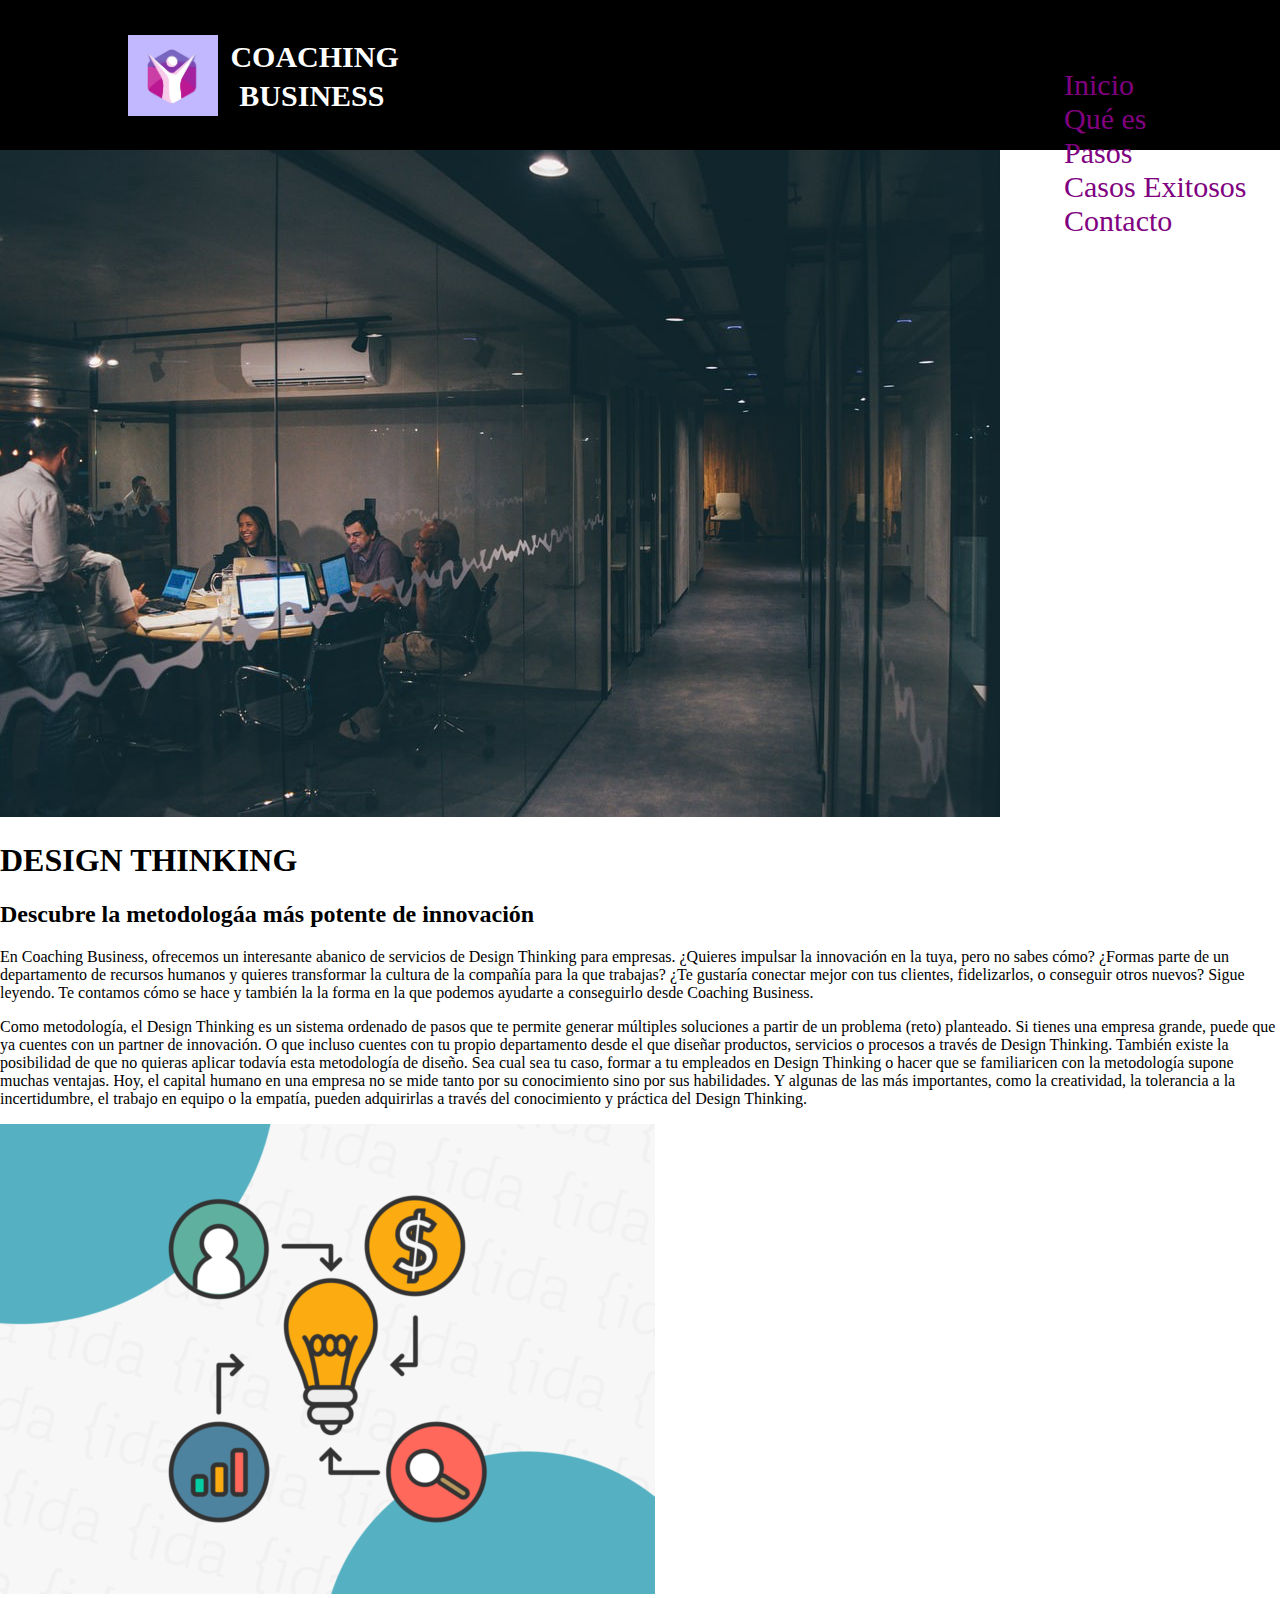
==== HTML/index.html @ 9c5cd142 "first commit" ====
<!DOCTYPE html>
<html lang="en">
<head>
    <meta charset="UTF-8">
    <meta http-equiv="X-UA-Compatible" content="IE=edge">
    <meta name="viewport" content="width=device-width, initial-scale=1.0">
    <title>Document</title>
    <link rel="StyleSheet" href="../CSS/style.css" type="text/css">
</head>
<body>
    <header>
        <img src="../Imagenes/logo.png" alt=" logo" class="logo"/>
        <h2 class="titulo">COACHING</h2>
        <h2 class="titulo2">BUSINESS</h2>
        <nav class="navbar">
            <ul class="lista">
                <li><a href="index.html">Inicio</a></li>
                <li><a href="index2.html">Qué es</a></li>
                <li><a href="index3.html">Pasos</a></li>
                <li><a href="index4.html">Casos Exitosos</a></li>
                <li><a href="index5.html">Contacto</a></li>
            </ul>
        </nav>
    </header>

    <section>
        <img src="../Imagenes/oficina.jpg" alt="oficina">
        <h1>DESIGN THINKING</h1>
        <H2>Descubre la metodologáa más potente de innovación</H2>
    </section>

    <section>
        <p>En Coaching Business, ofrecemos un interesante abanico de servicios de Design Thinking para empresas. ¿Quieres impulsar la innovación en la tuya, pero no sabes cómo? ¿Formas parte de un departamento de recursos humanos y quieres transformar la cultura de la compañía para la que trabajas? ¿Te gustaría conectar mejor con tus clientes, fidelizarlos, o conseguir otros nuevos? Sigue leyendo. Te contamos cómo se hace y también la la forma en la que podemos ayudarte a conseguirlo desde Coaching Business.</p>
        <p>Como metodología, el Design Thinking es un sistema ordenado de pasos que te permite generar múltiples soluciones a partir de un problema (reto) planteado.

            Si tienes una empresa grande, puede que ya cuentes con un partner de innovación. O que incluso cuentes con tu propio departamento desde el que diseñar productos, servicios o procesos a través de Design Thinking. También existe la posibilidad de que no quieras aplicar todavía esta metodología de diseño.
            
            Sea cual sea tu caso, formar a tu empleados en Design Thinking o hacer que se familiaricen con la metodología supone muchas ventajas. Hoy, el capital humano en una empresa no se mide tanto por su conocimiento sino por sus habilidades. Y algunas de las más importantes, como la creatividad, la tolerancia a la incertidumbre, el trabajo en equipo o la empatía, pueden adquirirlas a través del conocimiento y práctica del Design Thinking.</p>
        <img src="../Imagenes/bombilla.png" alt="bombilla">
    </section>

    

    
</body>
</html>
---- CSS/style.css ----
body{
    margin: 0%;
    border: 0;
}

header{
    width: 100%;
    height: 150px;
    background-color: black;
}

.logo{
    width: 90px;
    height: auto;
    position: relative;
    left: 10%;
    top: 23%;
}

.titulo{
    font-size: 30px;
    color: white;
    z-index: 2;
    width: 200px;
    position: relative;
    left: 18%;
    top: -70px;
    
    
}

.titulo2{
    font-size: 30px;
    color: white;
    z-index: 3;
    position: relative;
    width: 200px;
    left: 18.7%;
    top: -90px;
}

.navbar{

    z-index: 3;
    border-color: tomato;
    position: relative;
    left: 80%;
    width: 300px;
    top: -110%;
    font-size: 30px;
}

.lista{
    text-align: justify;
    z-index: 4;
    list-style-type: none;
    
}
header nav ul li a{
    color: purple;
    text-decoration: none;
}
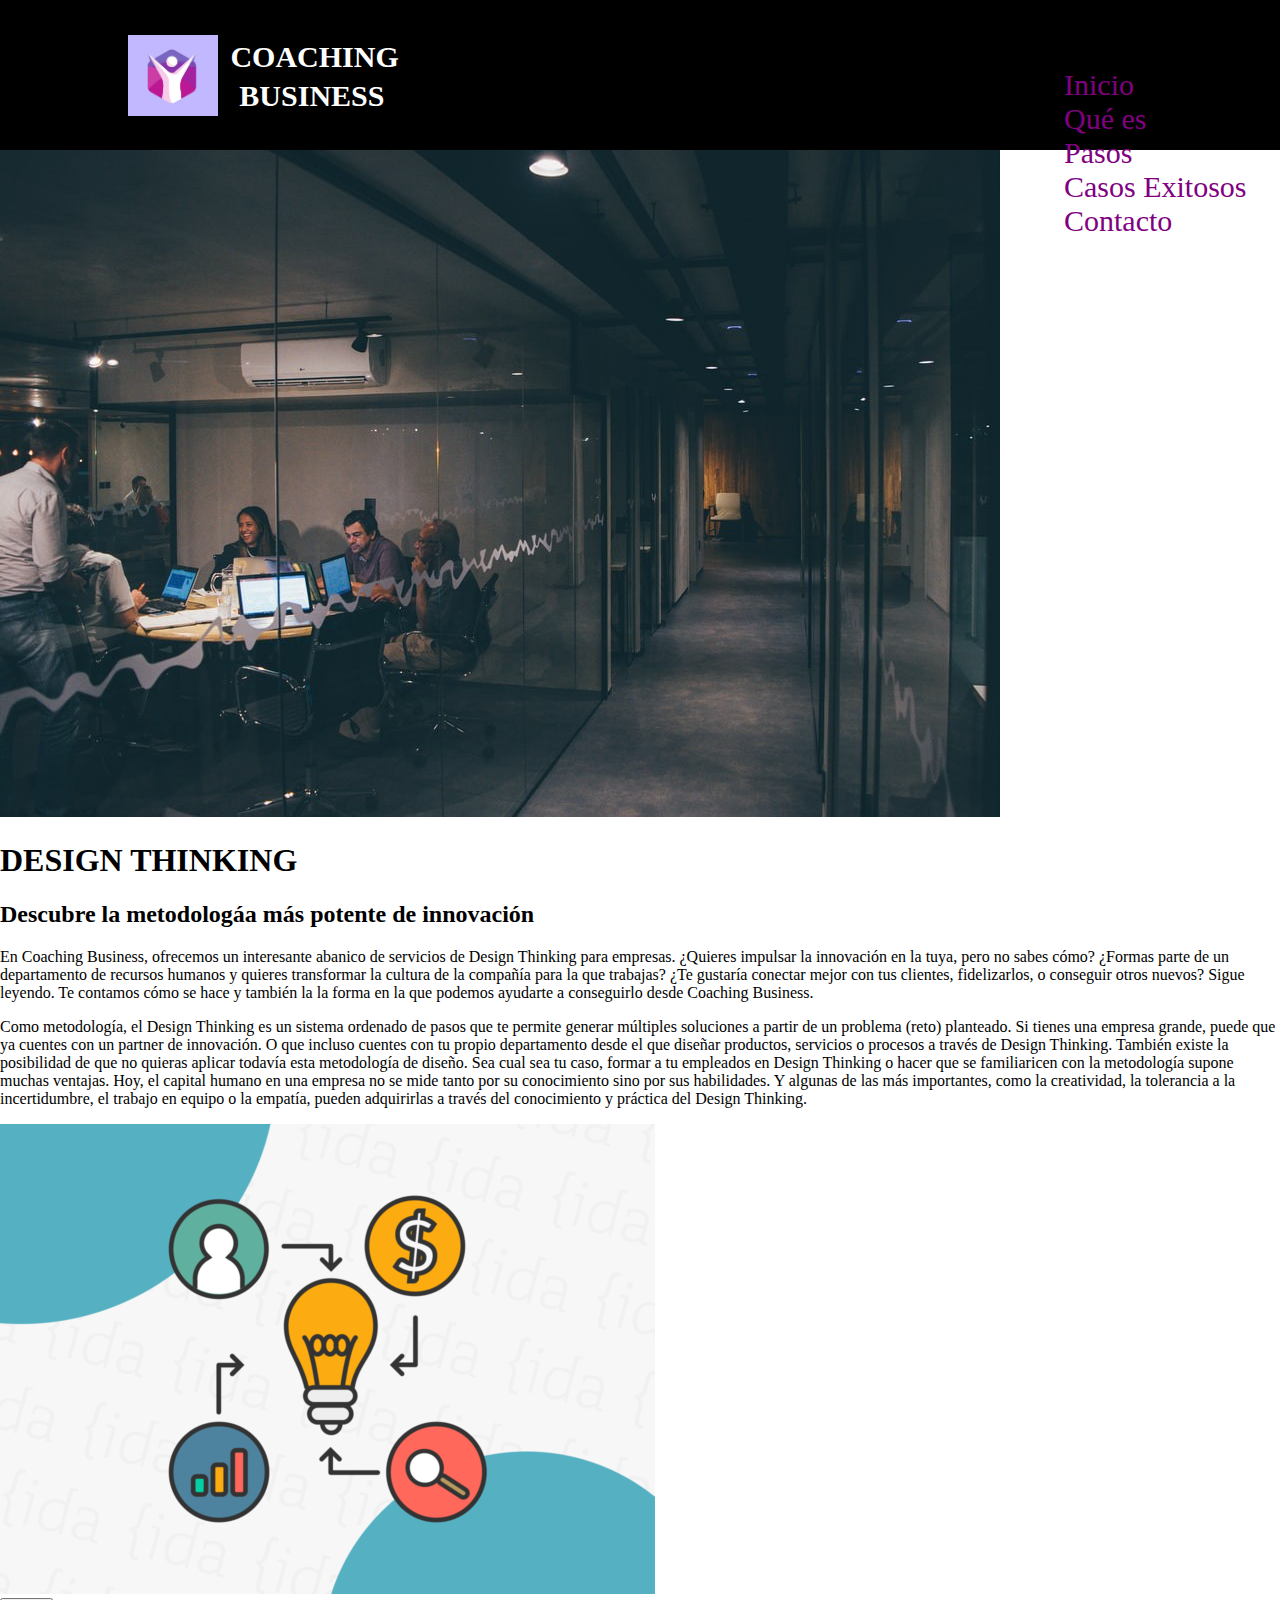
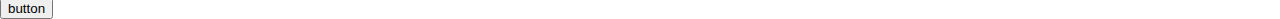
==== commit c37afa56: "second commit ejemplo" ====
--- a/HTML/index.html
+++ b/HTML/index.html
@@ -39,7 +39,9 @@
         <img src="../Imagenes/bombilla.png" alt="bombilla">
     </section>
 
-    
+    <footer>
+        <input type="button" alt="button" value="button">
+    </footer>
 
     
 </body>
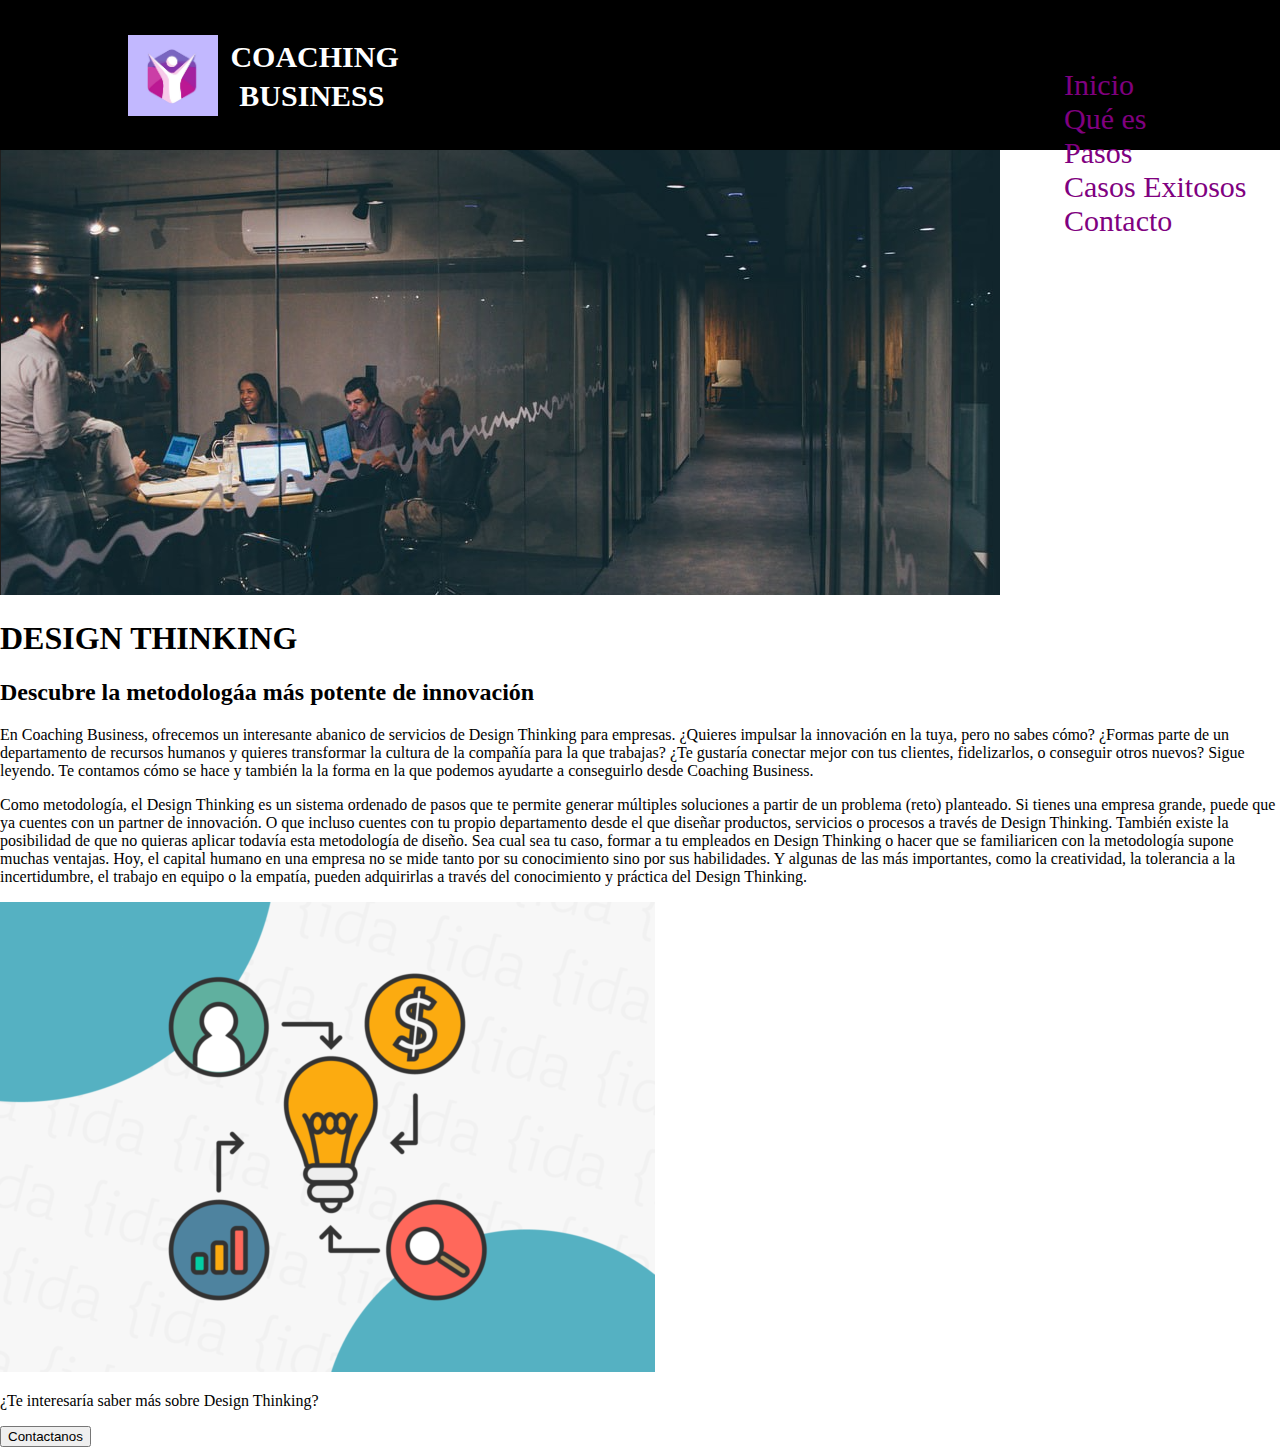
==== commit 31b5fd68: "last commit" ====
--- a/HTML/index.html
+++ b/HTML/index.html
@@ -6,6 +6,9 @@
     <meta name="viewport" content="width=device-width, initial-scale=1.0">
     <title>Document</title>
     <link rel="StyleSheet" href="../CSS/style.css" type="text/css">
+    <link rel="preconnect" href="https://fonts.googleapis.com">
+    <link rel="preconnect" href="https://fonts.gstatic.com" crossorigin>
+    <link href="https://fonts.googleapis.com/css2?family=Oswald&display=swap" rel="stylesheet">
 </head>
 <body>
     <header>
@@ -23,25 +26,28 @@
         </nav>
     </header>
 
-    <section>
-        <img src="../Imagenes/oficina.jpg" alt="oficina">
-        <h1>DESIGN THINKING</h1>
-        <H2>Descubre la metodologáa más potente de innovación</H2>
+    <section class="section1">
+        <img src="../Imagenes/oficina1.PNG" alt="oficina" class="foto">
+        <h1 class="designthinking">DESIGN THINKING</h1>
+        <H2 class="subtitulo">Descubre la metodologáa más potente de innovación</H2>
     </section>
 
     <section>
-        <p>En Coaching Business, ofrecemos un interesante abanico de servicios de Design Thinking para empresas. ¿Quieres impulsar la innovación en la tuya, pero no sabes cómo? ¿Formas parte de un departamento de recursos humanos y quieres transformar la cultura de la compañía para la que trabajas? ¿Te gustaría conectar mejor con tus clientes, fidelizarlos, o conseguir otros nuevos? Sigue leyendo. Te contamos cómo se hace y también la la forma en la que podemos ayudarte a conseguirlo desde Coaching Business.</p>
-        <p>Como metodología, el Design Thinking es un sistema ordenado de pasos que te permite generar múltiples soluciones a partir de un problema (reto) planteado.
+        <p class="primerparrafo">En Coaching Business, ofrecemos un interesante abanico de servicios de Design Thinking para empresas. ¿Quieres impulsar la innovación en la tuya, pero no sabes cómo? ¿Formas parte de un departamento de recursos humanos y quieres transformar la cultura de la compañía para la que trabajas? ¿Te gustaría conectar mejor con tus clientes, fidelizarlos, o conseguir otros nuevos? Sigue leyendo. Te contamos cómo se hace y también la la forma en la que podemos ayudarte a conseguirlo desde Coaching Business.</p>
+        <p class="segundoparrafo">Como metodología, el Design Thinking es un sistema ordenado de pasos que te permite generar múltiples soluciones a partir de un problema (reto) planteado.
 
             Si tienes una empresa grande, puede que ya cuentes con un partner de innovación. O que incluso cuentes con tu propio departamento desde el que diseñar productos, servicios o procesos a través de Design Thinking. También existe la posibilidad de que no quieras aplicar todavía esta metodología de diseño.
             
             Sea cual sea tu caso, formar a tu empleados en Design Thinking o hacer que se familiaricen con la metodología supone muchas ventajas. Hoy, el capital humano en una empresa no se mide tanto por su conocimiento sino por sus habilidades. Y algunas de las más importantes, como la creatividad, la tolerancia a la incertidumbre, el trabajo en equipo o la empatía, pueden adquirirlas a través del conocimiento y práctica del Design Thinking.</p>
-        <img src="../Imagenes/bombilla.png" alt="bombilla">
+        <img src="../Imagenes/bombilla.png" alt="bombilla" class="bombilla">
+
     </section>
-
-    <footer>
-        <input type="button" alt="button" value="button">
-    </footer>
+    <div class="contactanos">
+        <p class="contacto">
+            ¿Te interesaría saber más sobre Design Thinking?
+        </p>
+        <a href="../HTML/index5.html"><input type="button" value="Contactanos" class="button"/></a>
+    </div>
 
     
 </body>
